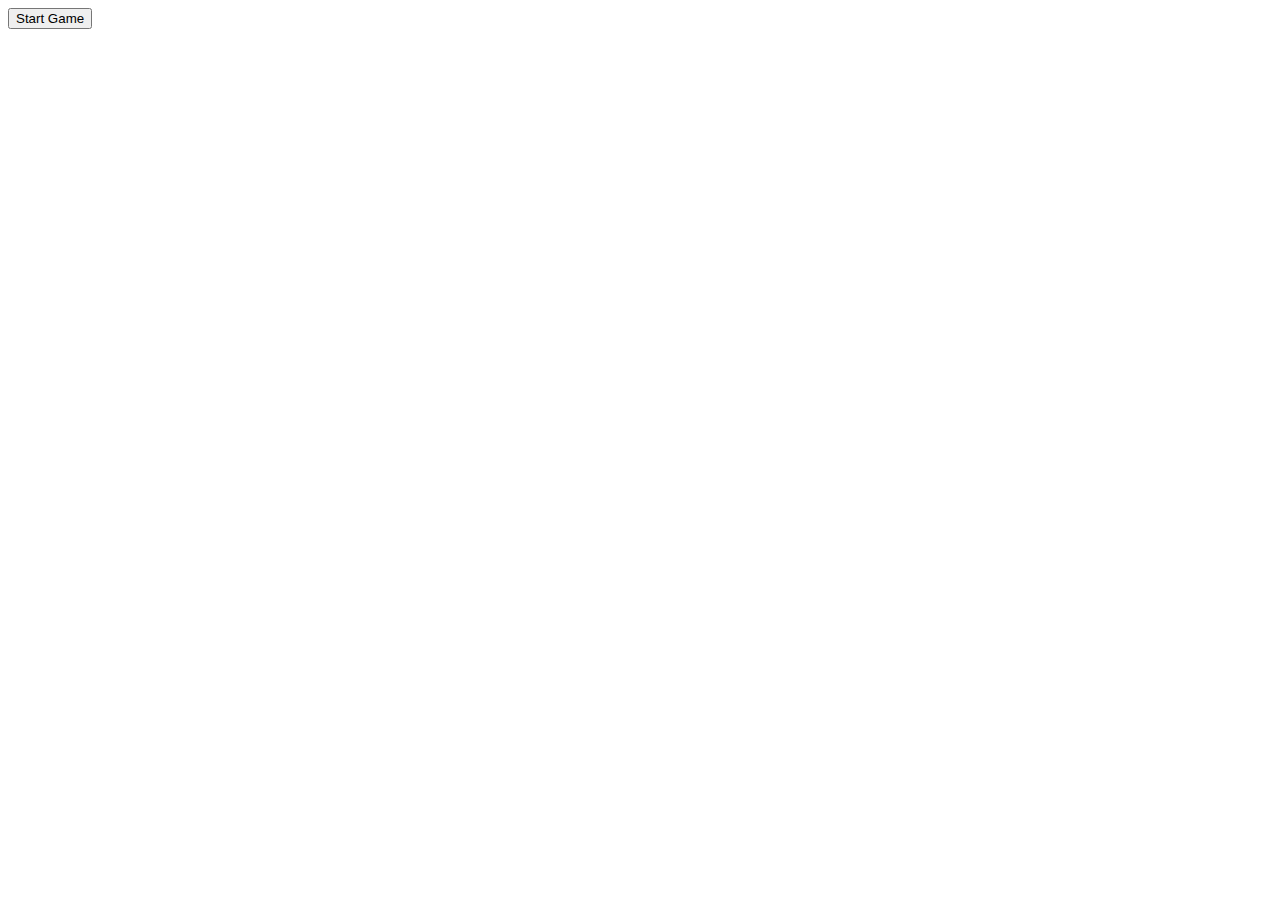
==== index.html @ 030e1f13 "Still can't get it to work. Cant get the information out" ====
<!DOCTYPE html>
<html>
<head>
  <title>Rock, Paper, Scissor Game</title>
  <meta charset="UTF-8"/>
</head>
<body>
  <button onclick="playerPlay()">Start Game</button>
  <script>

function computerPlay() {
  let randomNumber = Math.floor(Math.random() * 100);
    if (randomNumber < 33) {
    return "rock";
  } else if (randomNumber < 66) {
    return "paper";
  } else if (randomNumber < 100) {
    return "scissor";
  } else {
    return "error";
  }
}
let computerSelection = computerPlay();

let playerSelection = window.prompt("Choose Rock, Paper, or Scissor", "Rock").toLowerCase();


function playRound(computerSelection, playerSelection) {
  if (computerSelection === playerSelection) {
  return `You both chose ${playerSelection}, it is a tie`;
  } else if (computerSelection === "rock" && playerSelection === "scissor") {
  return `You lost! Rock breaks scissor!`; 
  } else if (computerSelection === "paper" && playerSelection === "rock") {
  return `You lost! Paper covers rock!`;
  } else if (computerSelection === "scissor" && playerSelection === "paper") {
  return `You lost! Scissor cuts paper!`;  
  } else if (computerSelection === "rock" && playerSelection === "paper") {
  return `You won! Paper covers rock!`;
  } else if (computerSelection === "paper" && playerSelection === "scissor") {
  return `You won! Scissor cuts paper!`;
  } else if (computerSelection === "scissor" && playerSelection === "rock") {
  return `You won! Rock breaks scissor!`; 
  } else {
  return "You didn't choose a correct option";
  }
  console.log(playRound());
}
console.log(playRound());
  </script>
</body>
</html>
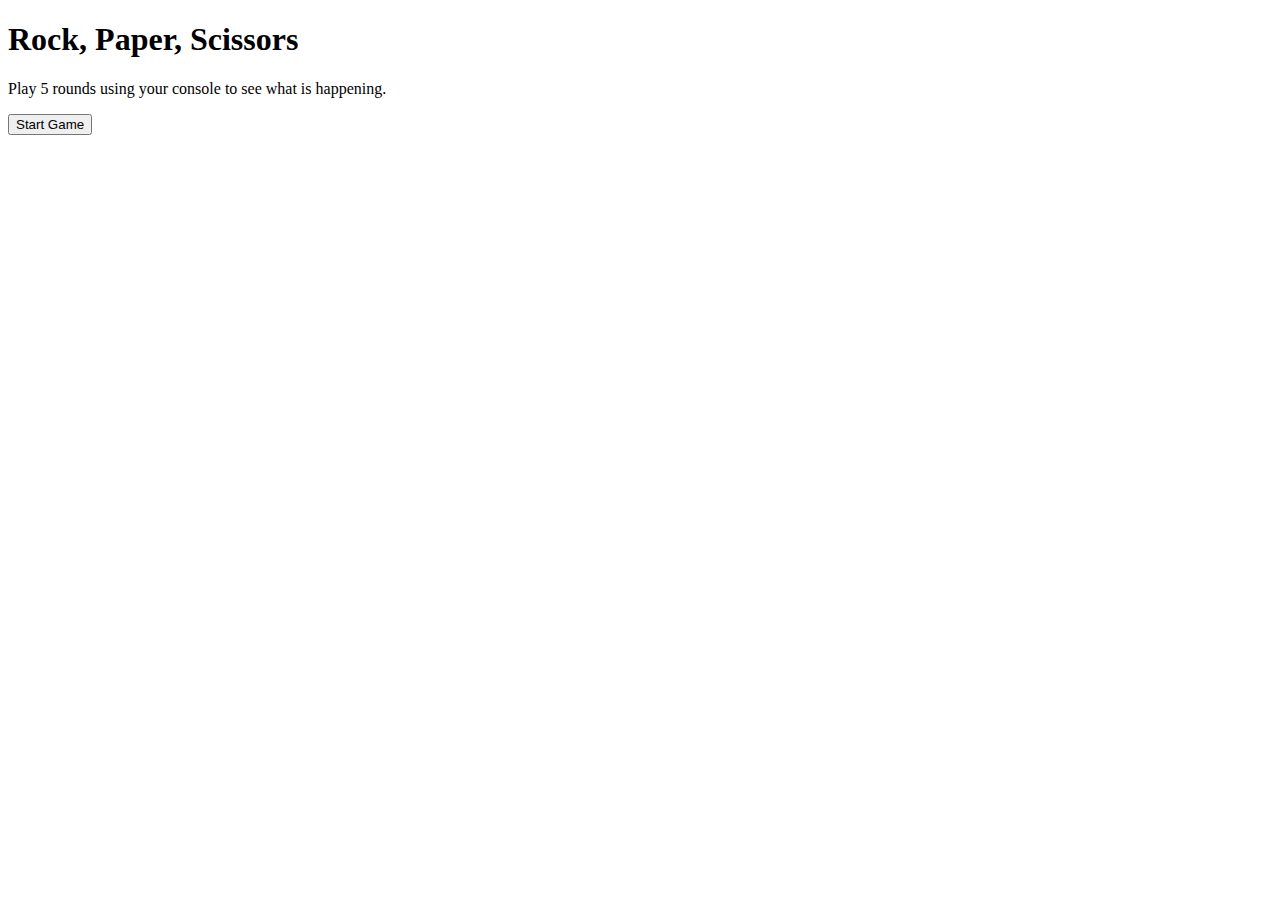
==== commit 00bda400: "Gave it a header and instructions" ====
--- a/index.html
+++ b/index.html
@@ -5,9 +5,11 @@
   <meta charset="UTF-8"/>
 </head>
 <body>
-  <button onclick="playerPlay()">Start Game</button>
+  <h1>Rock, Paper, Scissors</h1>
+  <p>Play 5 rounds using your console to see what is happening.</p>
+  <button onclick="game()">Start Game</button>
   <script>
-
+//Create a random variable for the computer
 function computerPlay() {
   let randomNumber = Math.floor(Math.random() * 100);
     if (randomNumber < 33) {
@@ -19,12 +21,8 @@
   } else {
     return "error";
   }
-}
-let computerSelection = computerPlay();
-
-let playerSelection = window.prompt("Choose Rock, Paper, or Scissor", "Rock").toLowerCase();
-
-
+};
+//Comparing the two arguments to see who won the round
 function playRound(computerSelection, playerSelection) {
   if (computerSelection === playerSelection) {
   return `You both chose ${playerSelection}, it is a tie`;
@@ -43,9 +41,34 @@
   } else {
   return "You didn't choose a correct option";
   }
-  console.log(playRound());
-}
-console.log(playRound());
-  </script>
+};
+//Loop for the game for 5 rounds
+function game(i) {
+  for (let i = 0; i < 5; i++) {
+    let computerSelection = computerPlay();
+    let playerSelection = window.prompt("Choose Rock, Paper, or Scissor", "Rock").toLowerCase();
+    playRound(computerSelection, playerSelection);
+    console.log(playRound(computerSelection, playerSelection));
+    }
+    //Decide the outcome of each game and return as variable n
+    let winRegex = /win/;
+    let lostRegex = /lost/;
+    let n = 0;
+    function outcome(n) {
+      if (winRegex.test(playRound(computerSelection, playerSelection))) {
+        return n++;
+      } else if (lostRegex.test(playRound(computerSelection, playerSelection))) {
+        return n--;
+      }
+    }  
+  if (outcome(n) > 0 ) {
+    console.log("Game Over. You won!");
+  } else {
+    console.log("Game Over. You lost!");
+  }
+};
+//I still need an if statement to prevent the listener from erroring out. 
+
+</script>
 </body>
 </html>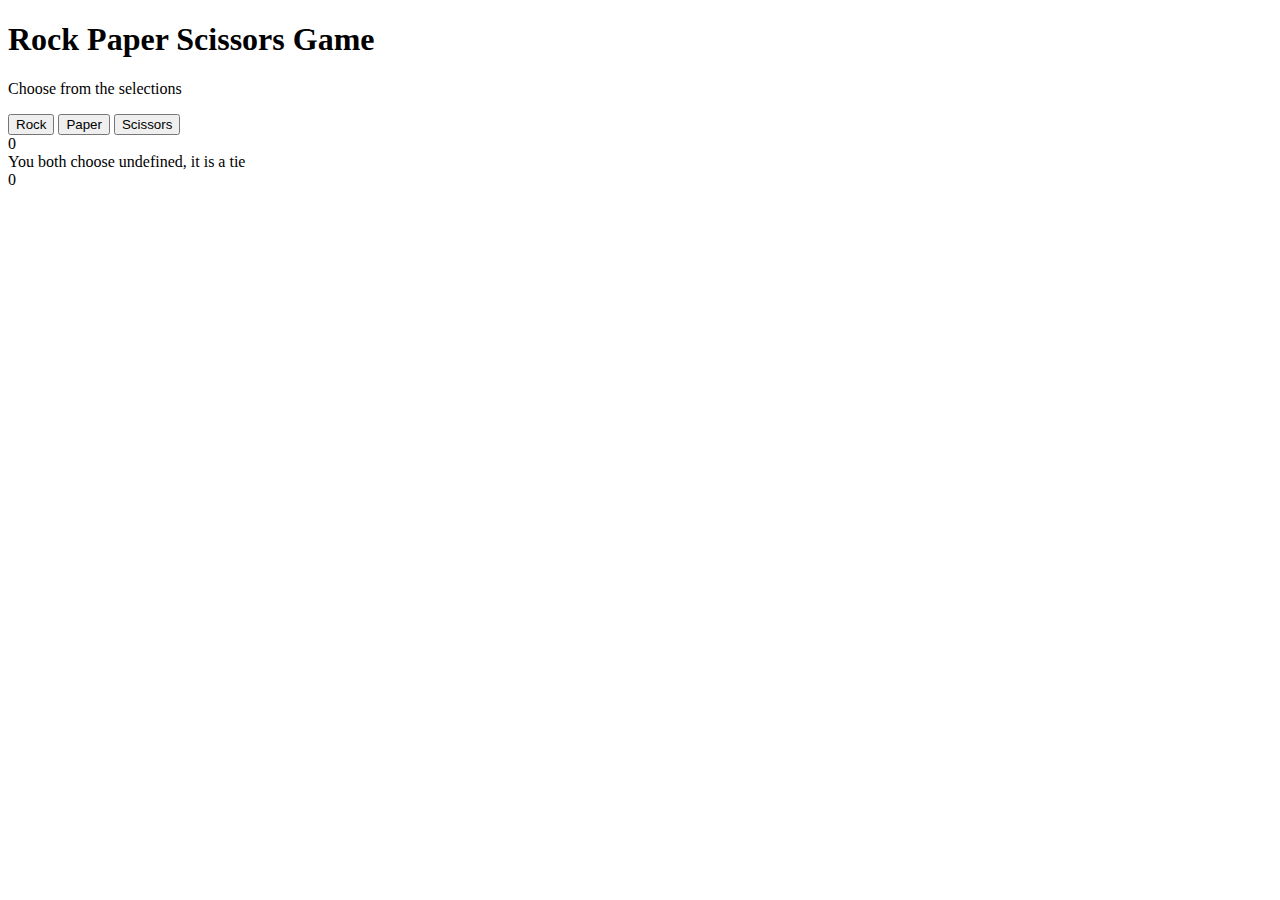
==== commit b49ef422: "Created main.css, javascript.js, and removed the game function." ====
--- a/index.html
+++ b/index.html
@@ -3,72 +3,23 @@
 <head>
   <title>Rock, Paper, Scissor Game</title>
   <meta charset="UTF-8"/>
+  <link rel="stylesheet" type="text/css" href="main.css">
 </head>
 <body>
-  <h1>Rock, Paper, Scissors</h1>
-  <p>Play 5 rounds using your console to see what is happening.</p>
-  <button onclick="game()">Start Game</button>
-  <script>
-//Create a random variable for the computer
-function computerPlay() {
-  let randomNumber = Math.floor(Math.random() * 100);
-    if (randomNumber < 33) {
-    return "rock";
-  } else if (randomNumber < 66) {
-    return "paper";
-  } else if (randomNumber < 100) {
-    return "scissor";
-  } else {
-    return "error";
-  }
-};
-//Comparing the two arguments to see who won the round
-function playRound(computerSelection, playerSelection) {
-  if (computerSelection === playerSelection) {
-  return `You both chose ${playerSelection}, it is a tie`;
-  } else if (computerSelection === "rock" && playerSelection === "scissor") {
-  return `You lost! Rock breaks scissor!`; 
-  } else if (computerSelection === "paper" && playerSelection === "rock") {
-  return `You lost! Paper covers rock!`;
-  } else if (computerSelection === "scissor" && playerSelection === "paper") {
-  return `You lost! Scissor cuts paper!`;  
-  } else if (computerSelection === "rock" && playerSelection === "paper") {
-  return `You won! Paper covers rock!`;
-  } else if (computerSelection === "paper" && playerSelection === "scissor") {
-  return `You won! Scissor cuts paper!`;
-  } else if (computerSelection === "scissor" && playerSelection === "rock") {
-  return `You won! Rock breaks scissor!`; 
-  } else {
-  return "You didn't choose a correct option";
-  }
-};
-//Loop for the game for 5 rounds
-function game(i) {
-  for (let i = 0; i < 5; i++) {
-    let computerSelection = computerPlay();
-    let playerSelection = window.prompt("Choose Rock, Paper, or Scissor", "Rock").toLowerCase();
-    playRound(computerSelection, playerSelection);
-    console.log(playRound(computerSelection, playerSelection));
-    }
-    //Decide the outcome of each game and return as variable n
-    let winRegex = /win/;
-    let lostRegex = /lost/;
-    let n = 0;
-    function outcome(n) {
-      if (winRegex.test(playRound(computerSelection, playerSelection))) {
-        return n++;
-      } else if (lostRegex.test(playRound(computerSelection, playerSelection))) {
-        return n--;
-      }
-    }  
-  if (outcome(n) > 0 ) {
-    console.log("Game Over. You won!");
-  } else {
-    console.log("Game Over. You lost!");
-  }
-};
-//I still need an if statement to prevent the listener from erroring out. 
-
-</script>
+  <h1>Rock Paper Scissors Game</h1>
+  <p>Choose from the selections</p>
+  <div id="container">
+    <div id="selections">
+      <button id="rock">Rock</button>
+      <button id="paper">Paper</button>
+      <button id="scissor">Scissors</button>
+    </div>
+    <div id="results">
+      <div id="playerScoreboard"></div>
+      <div id="playUpdates"></div>
+      <div id="computerScoreboard"></div>
+    </div>
+  </div>
+  <script src = "javascript.js"></script>
 </body>
 </html>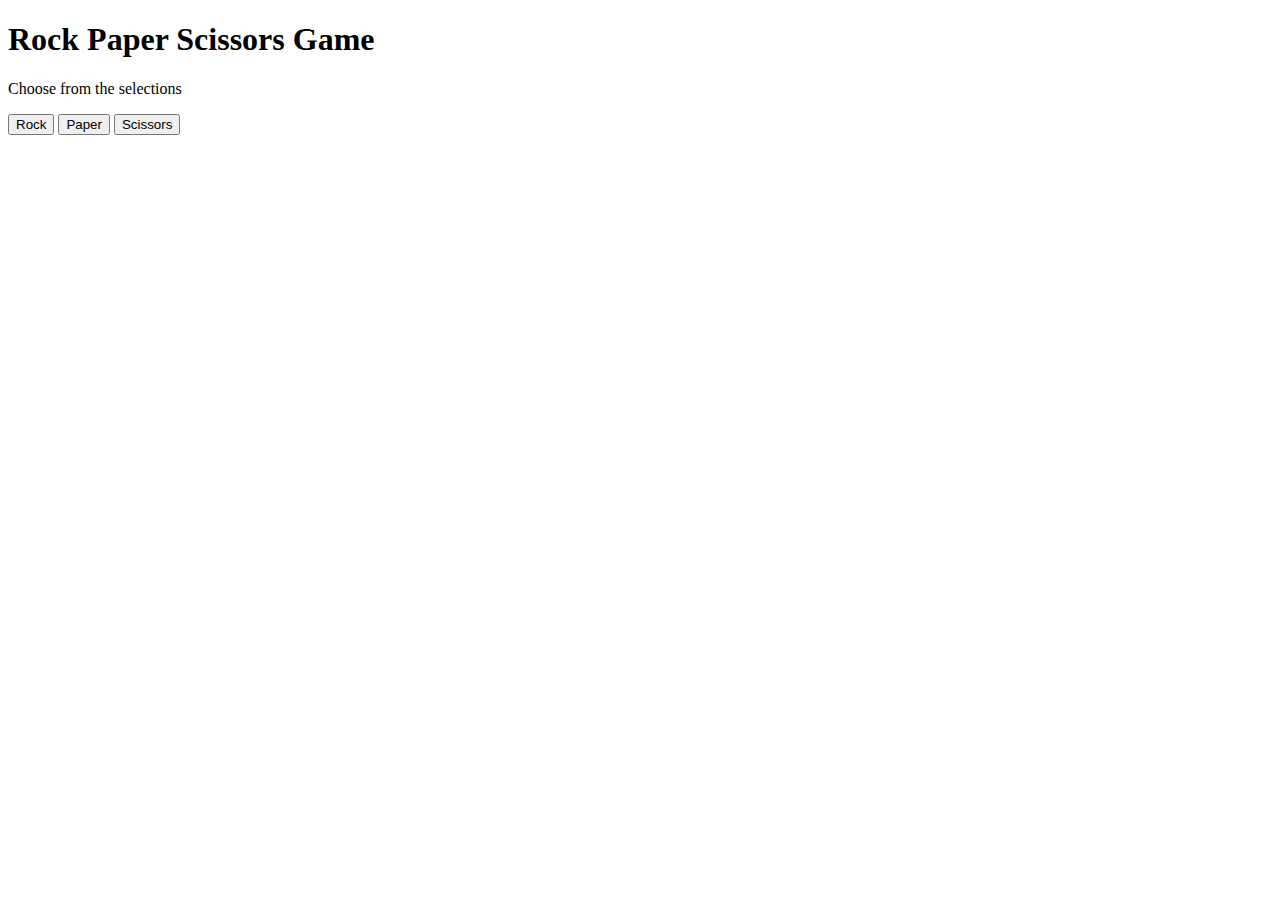
==== commit 6951e61f: "Code works now to style it." ====
--- a/index.html
+++ b/index.html
@@ -9,17 +9,17 @@
   <h1>Rock Paper Scissors Game</h1>
   <p>Choose from the selections</p>
   <div id="container">
-    <div id="selections">
-      <button id="rock">Rock</button>
-      <button id="paper">Paper</button>
-      <button id="scissor">Scissors</button>
-    </div>
     <div id="results">
       <div id="playerScoreboard"></div>
       <div id="playUpdates"></div>
       <div id="computerScoreboard"></div>
     </div>
-  </div>
+    <div id="selections">
+      <button class="btn" id="rock">Rock</button>
+      <button class="btn" id="paper">Paper</button>
+      <button class="btn" id="scissor">Scissors</button>
+    </div>
+    </div>
   <script src = "javascript.js"></script>
 </body>
 </html>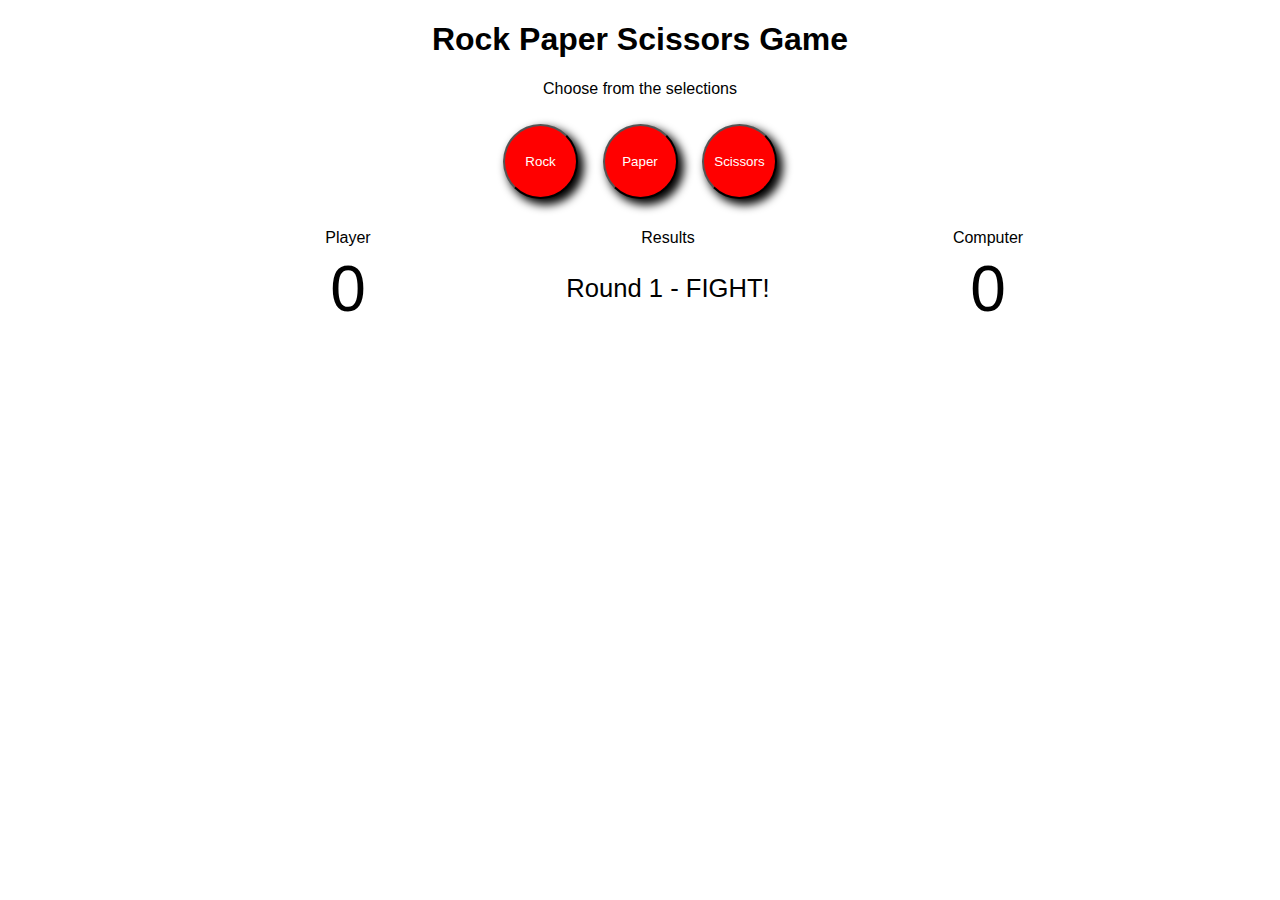
==== commit 8a43b697: "Made it look nicer. Still can do more." ====
--- a/index.html
+++ b/index.html
@@ -9,16 +9,19 @@
   <h1>Rock Paper Scissors Game</h1>
   <p>Choose from the selections</p>
   <div id="container">
-    <div id="results">
-      <div id="playerScoreboard"></div>
-      <div id="playUpdates"></div>
-      <div id="computerScoreboard"></div>
-    </div>
     <div id="selections">
       <button class="btn" id="rock">Rock</button>
       <button class="btn" id="paper">Paper</button>
       <button class="btn" id="scissor">Scissors</button>
     </div>
+    <div id="results">
+      <div id="playerName">Player</div>
+      <div id="resultsName">Results</div>
+      <div id="computerName">Computer</div>
+      <div id="playerScoreboard">0</div>
+      <div id="playUpdates">Round 1 - FIGHT!</div>
+      <div id="computerScoreboard">0</div>
+    </div>
     </div>
   <script src = "javascript.js"></script>
 </body>
--- a/main.css
+++ b/main.css
@@ -0,0 +1,42 @@
+body {
+    font-family:'Segoe UI', Tahoma, Geneva, Verdana, sans-serif;
+    text-align: center;
+}
+#results {
+    display: grid; 
+    grid-template-columns: 20vw 10vw 40vw 10vw 20vw;
+    grid-template-rows: 10px 100px;
+    background: white;
+    margin: 20px;
+}
+#playerName {
+    grid-column: 2/3;
+}
+#playerScoreboard, #playUpdates, #computerScoreboard {
+    background-color: white;
+    text-align: center; 
+    align-self: center;
+}
+#playerScoreboard {
+    font-size: 5vw;
+    grid-column: 2/3;
+}
+#playUpdates {
+    font-size: 2vw;
+}
+#computerScoreboard {
+    font-size: 5vw;
+}
+button {
+    color: white;
+    background-color: red;
+    height:75px;
+    width: 75px;
+    border-radius: 50%;
+    box-shadow: 5px 5px 10px 1px black;
+    margin: 10px;
+}
+:focus {
+    outline: none;
+
+}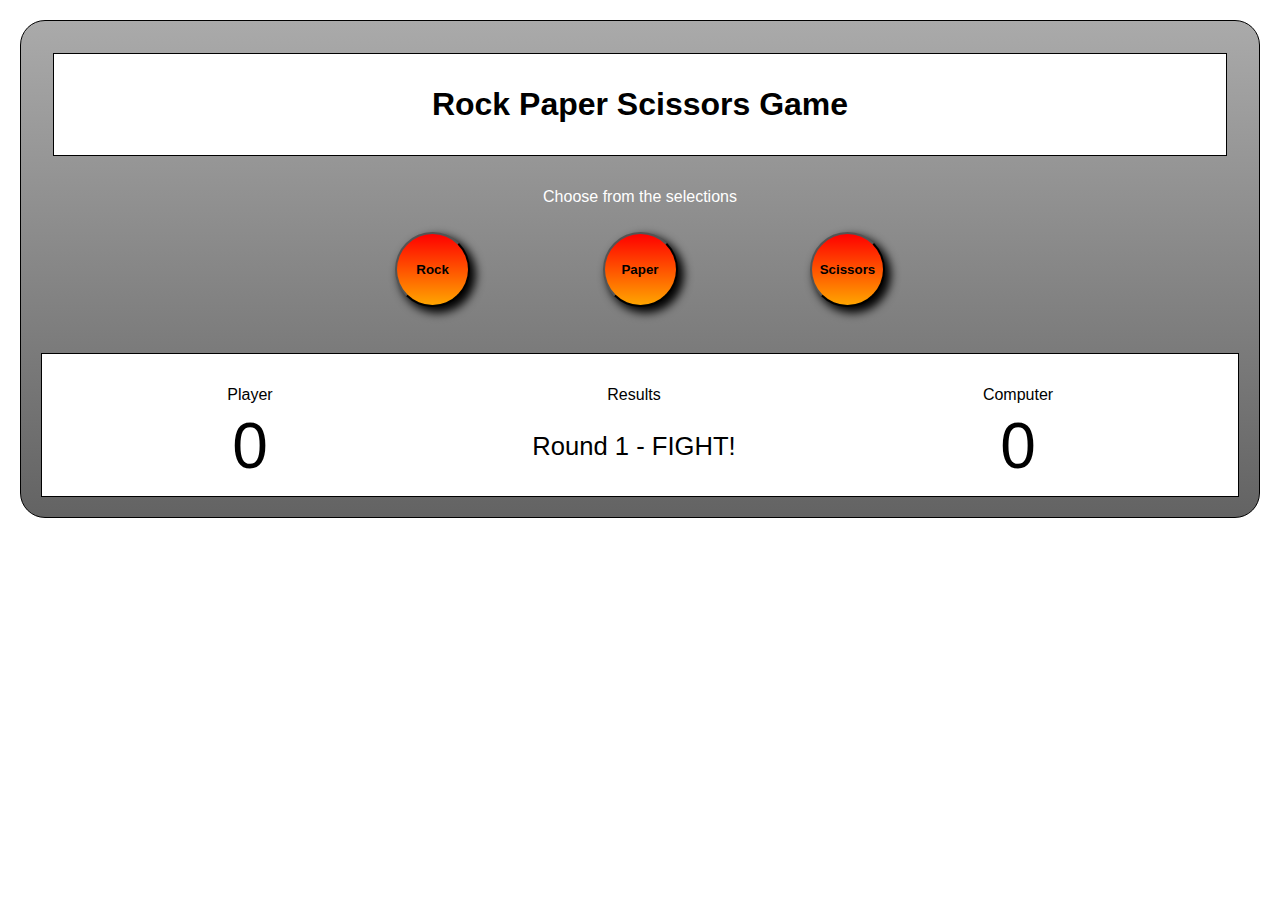
==== commit 1f57f3d4: "Added reset button and added some design to css." ====
--- a/index.html
+++ b/index.html
@@ -13,6 +13,7 @@
       <button class="btn" id="rock">Rock</button>
       <button class="btn" id="paper">Paper</button>
       <button class="btn" id="scissor">Scissors</button>
+      <button class="btn" id="reset" data="hidden">Reset</button>
     </div>
     <div id="results">
       <div id="playerName">Player</div>
--- a/main.css
+++ b/main.css
@@ -1,13 +1,49 @@
+html {
+    background-color: white;
+}
 body {
+    margin: 20px;
     font-family:'Segoe UI', Tahoma, Geneva, Verdana, sans-serif;
     text-align: center;
+    border: solid 1px black;
+    border-radius: 25px;
+    background-image: linear-gradient(rgb(170, 170, 170), rgb(99, 99, 99))
 }
+
+h1 {
+    background-color: white;
+    border:solid 1px black;
+    margin: 1em 1em 0em 1em;
+    padding: 1em;
+}
+
+body p {
+    color: white;
+    margin: 0em 2em;
+    padding-top:2em;
+}
+
+
+#selections {
+    padding: 1em 0em;
+}
+
+[data='hidden'] {
+    display:none;
+}
+
+[data='visible'] {
+    display:inline-block;
+}
+
 #results {
+    padding: 2em 1em 0em 1em;
     display: grid; 
-    grid-template-columns: 20vw 10vw 40vw 10vw 20vw;
+    grid-template-columns: 10vw 10vw 50vw 10vw 10vw;
     grid-template-rows: 10px 100px;
     background: white;
     margin: 20px;
+    border: solid 1px black;
 }
 #playerName {
     grid-column: 2/3;
@@ -28,13 +64,14 @@
     font-size: 5vw;
 }
 button {
-    color: white;
-    background-color: red;
+    font-weight:900;
+    color: black;
+    background-image: linear-gradient(red,orange);
     height:75px;
     width: 75px;
     border-radius: 50%;
     box-shadow: 5px 5px 10px 1px black;
-    margin: 10px;
+    margin: 10px 5vw;
 }
 :focus {
     outline: none;
